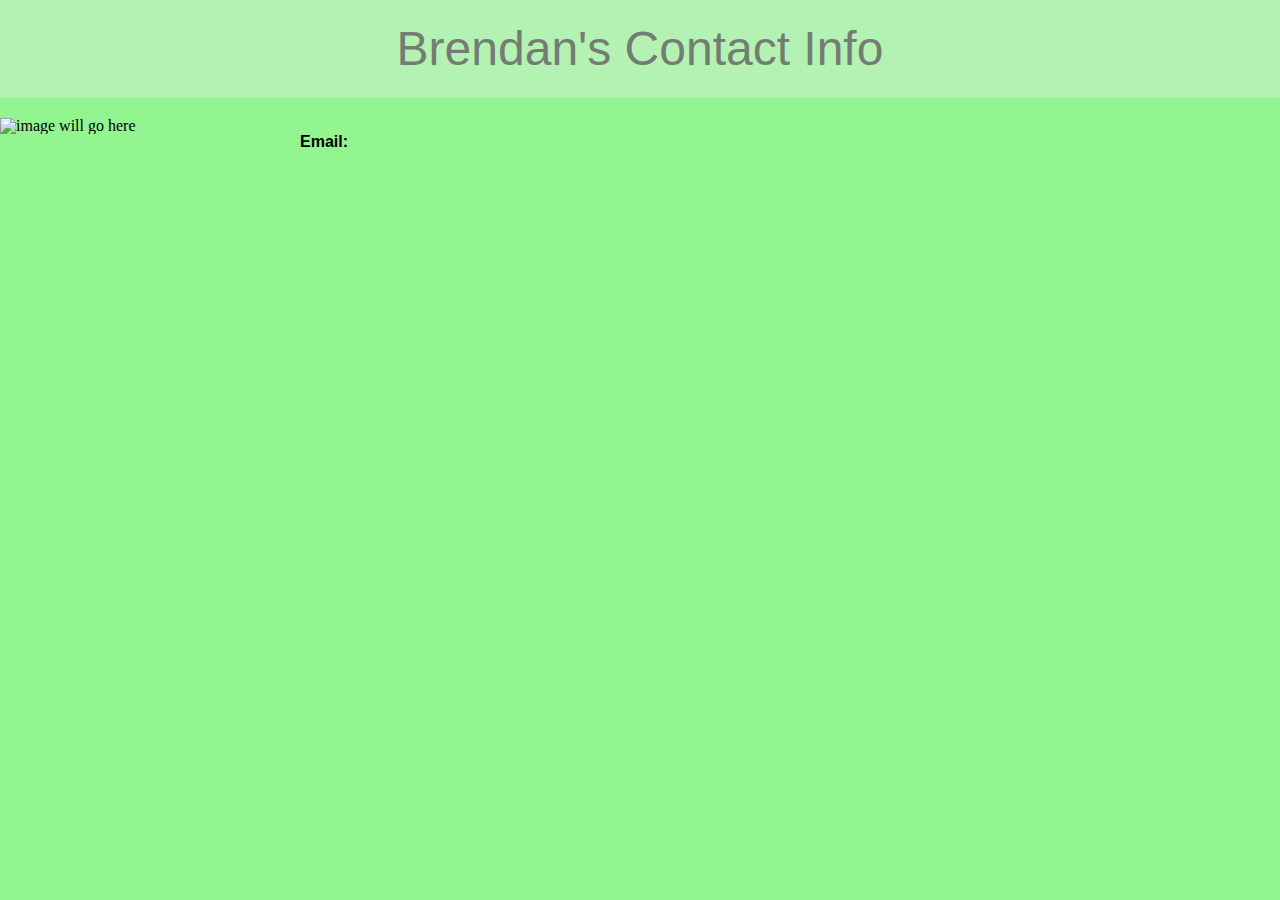
==== contact.html @ 46e39bd7 "Made bare bones of all three pages" ====
<!DOCTYPE html>
<html lang="en-us">
    <head>
        <title>Contact Info</title>
        <meta charset="UTF-8" >
        <link rel="stylesheet" href="assets/css/style.css" >
        <link rel="image" href="assets/images/__" >
    </head>

    <body>
        <h1>Brendan's Contact Info</h1>
        <div>
            <img src="assets/images/__" alt="image will go here"/>
        </div>
        <div class="textbody">
            
            <p class="embolden">Email:</p>

        </div>
    </body>

</html>
---- assets/css/style.css ----
/* http://meyerweb.com/eric/tools/css/reset/ 
   v2.0 | 20110126
   License: none (public domain)
*/

html,
body,
div,
span,
applet,
object,
iframe,
h1,
h2,
h3,
h4,
h5,
h6,
p,
blockquote,
pre,
a,
abbr,
acronym,
address,
big,
cite,
code,
del,
dfn,
em,
img,
ins,
kbd,
q,
s,
samp,
small,
strike,
strong,
sub,
sup,
tt,
var,
b,
u,
i,
center,
dl,
dt,
dd,
ol,
ul,
li,
fieldset,
form,
label,
legend,
table,
caption,
tbody,
tfoot,
thead,
tr,
th,
td,
article,
aside,
canvas,
details,
embed,
figure,
figcaption,
footer,
header,
hgroup,
menu,
nav,
output,
ruby,
section,
summary,
time,
mark,
audio,
video {

  /* Box-model */
  padding: 0;

  /* Positioning */
  margin: 0;
  font: inherit;

  /* Typography */
  font-size: 100%;
  vertical-align: baseline;

  /* Visual */
  border: 0;
}

/* HTML5 display-role reset for older browsers */
article,
aside,
details,
figcaption,
figure,
footer,
header,
hgroup,
menu,
nav,
section {
  display: block;
}

body {
  line-height: 1;
}

ol,
ul {
  list-style: none;
}

blockquote,
q {
  quotes: none;
}

blockquote:before,
blockquote:after,
q:before,
q:after {

  /* Misc */
  content: "";
  content: none;
}

table {
  border-spacing: 0;

  /* Visual */
  border-collapse: collapse;
}

body {
    background: #92f590;
}

h1 {
    background-color: #b4f2b3;
    color: #747d74;
    padding: 25px 25px;
    text-align: center;
    font-family: 'Franklin Gothic Medium', 'Arial Narrow', Arial, sans-serif;
    font-size: 300%;
    margin-bottom: 20px;
}

div.textbody {
    margin-left: 300px;
    font-family: 'Segoe UI', Tahoma, Geneva, Verdana, sans-serif; 
}

p.embolden {
    font-weight: bold;
}
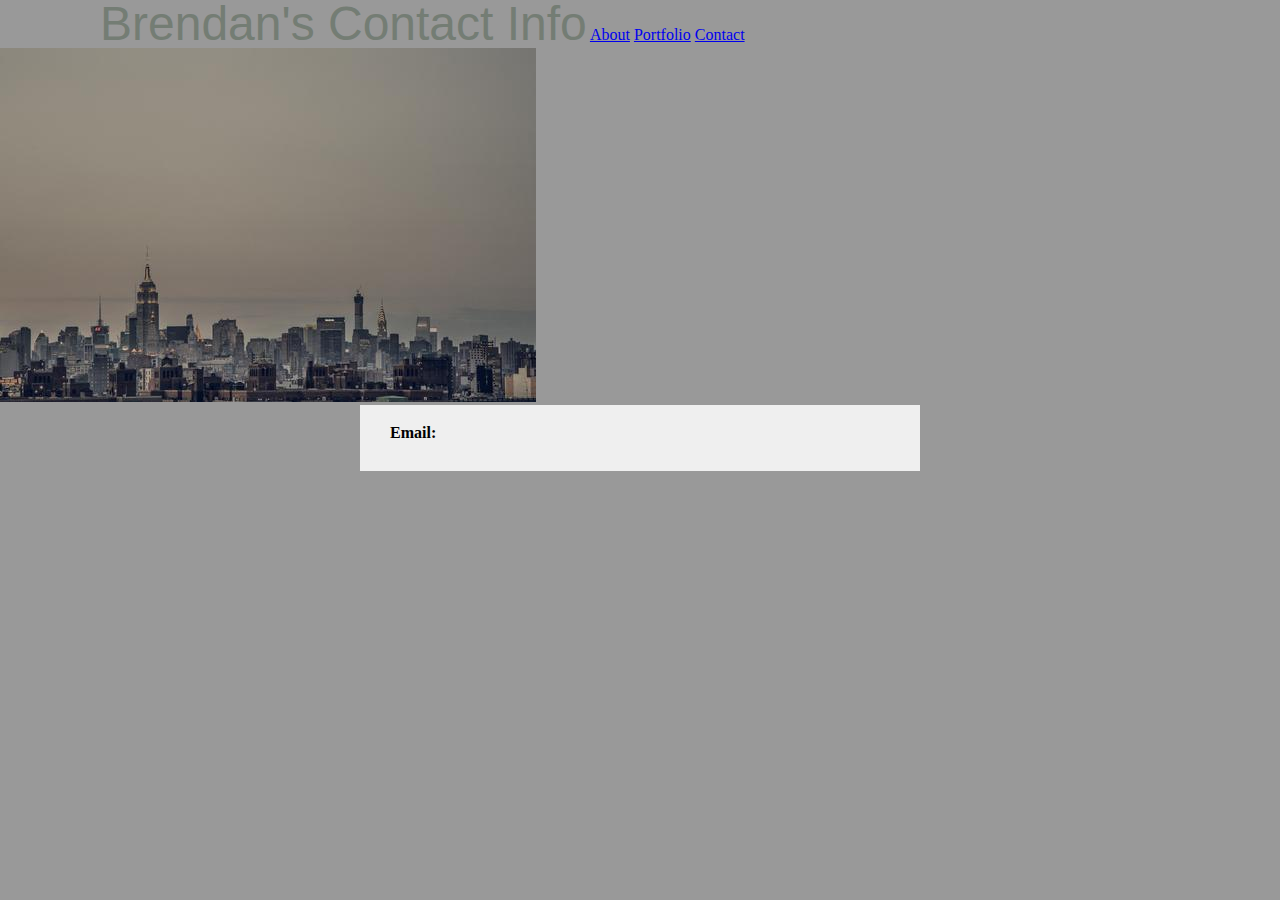
==== commit a066fee7: "WIP" ====
--- a/contact.html
+++ b/contact.html
@@ -4,13 +4,16 @@
         <title>Contact Info</title>
         <meta charset="UTF-8" >
         <link rel="stylesheet" href="assets/css/style.css" >
-        <link rel="image" href="assets/images/__" >
+        <link rel="image" href="assets/images/" >
     </head>
 
     <body>
         <h1>Brendan's Contact Info</h1>
+        <a href="index.html" >About</a>
+        <a href="portfolio.html" >Portfolio</a>
+        <a href="#" >Contact</a>
         <div>
-            <img src="assets/images/__" alt="image will go here"/>
+            <img src="assets/images/random.jpg" alt="image will go here"/>
         </div>
         <div class="textbody">
             
--- a/assets/css/style.css
+++ b/assets/css/style.css
@@ -94,7 +94,7 @@
 
   /* Typography */
   font-size: 100%;
-  vertical-align: baseline;
+
 
   /* Visual */
   border: 0;
@@ -147,22 +147,53 @@
 }
 
 body {
-    background: #92f590;
+    background: #999999;
+}
+
+a:hover {
+    background-color: #111;
+}
+
+ul {
+  list-style-type: none;
+  overflow: hidden;
+  margin: 0px;
+  padding: 0px;
+  background-color: teal;
+}
+
+li {
+  float: right;
+}
+
+li{
+  display: block;
+  color: white;
+  text-align: center;
+  padding: 20px 16px;
+  text-decoration: none;
+  border-left: 1px solid #999;
 }
 
 h1 {
-    background-color: #b4f2b3;
     color: #747d74;
-    padding: 25px 25px;
-    text-align: center;
+    padding-left: 100px;
+    display: inline;
     font-family: 'Franklin Gothic Medium', 'Arial Narrow', Arial, sans-serif;
     font-size: 300%;
-    margin-bottom: 20px;
+    padding-bottom: 0px;
 }
 
 div.textbody {
-    margin-left: 300px;
-    font-family: 'Segoe UI', Tahoma, Geneva, Verdana, sans-serif; 
+  width: 500px;
+  margin: 0 auto;
+  padding: 30px;
+  padding-top:20px;
+  background-color: #efefef;
+}
+
+div.image{
+  float: left;
 }
 
 p.embolden {
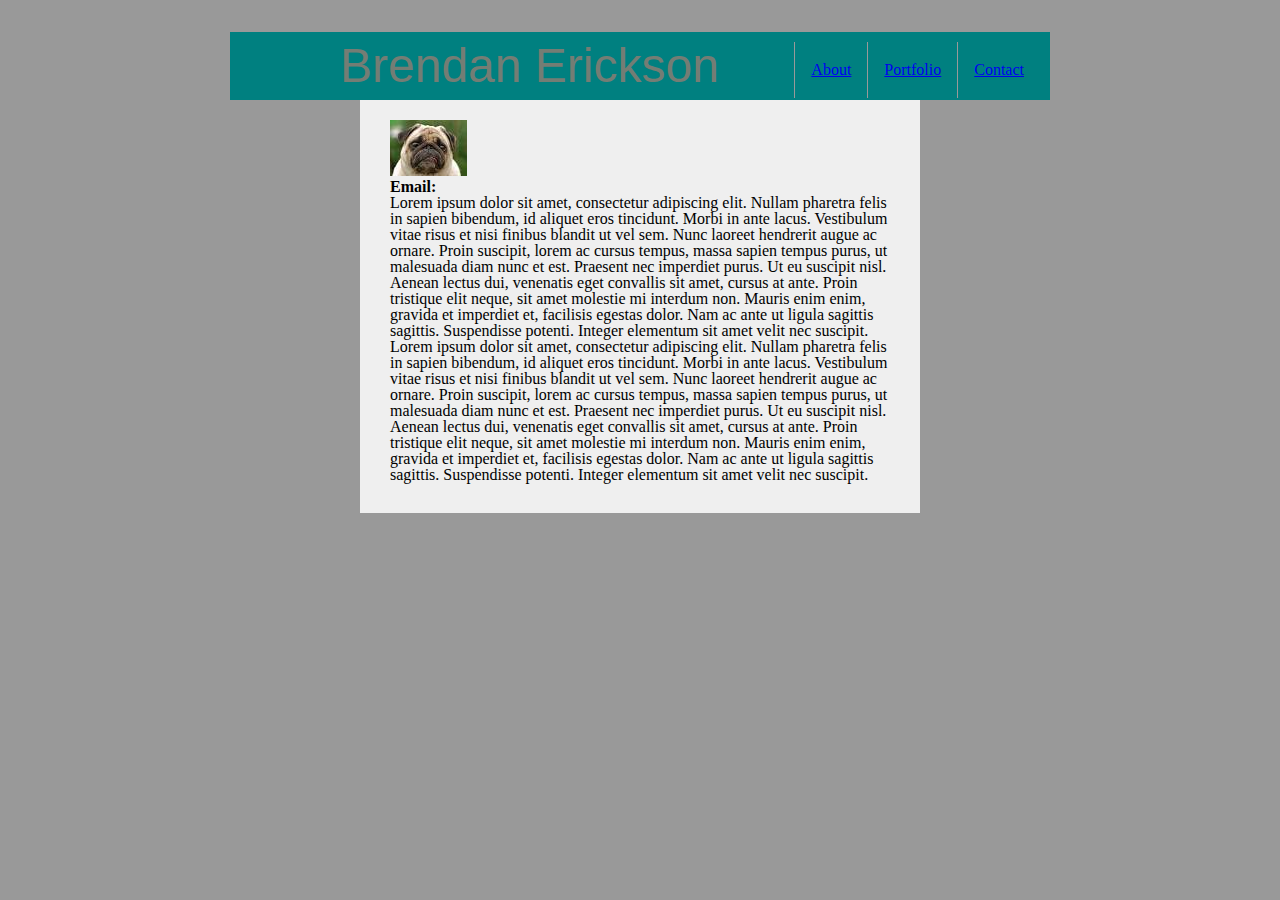
==== commit e1b8cc01: "Links now work" ====
--- a/contact.html
+++ b/contact.html
@@ -8,17 +8,25 @@
     </head>
 
     <body>
-        <h1>Brendan's Contact Info</h1>
-        <a href="index.html" >About</a>
-        <a href="portfolio.html" >Portfolio</a>
-        <a href="#" >Contact</a>
-        <div>
-            <img src="assets/images/random.jpg" alt="image will go here"/>
-        </div>
+
+        <br><br>
+
+        <ul class="header">
+            <h1>Brendan Erickson</h1>
+            
+            <li><a href="contact.html" >Contact</a></li>
+            <li><a href="portfolio.html" >Portfolio</a></li>
+            <li><a href="#" >About</a></li>
+        </ul>
+
         <div class="textbody">
-            
+            <div>
+                <img src="assets/images/pug.jpg" alt="image will go here"/>
+            </div>
+
             <p class="embolden">Email:</p>
-
+            <p>Lorem ipsum dolor sit amet, consectetur adipiscing elit. Nullam pharetra felis in sapien bibendum, id aliquet eros tincidunt. Morbi in ante lacus. Vestibulum vitae risus et nisi finibus blandit ut vel sem. Nunc laoreet hendrerit augue ac ornare. Proin suscipit, lorem ac cursus tempus, massa sapien tempus purus, ut malesuada diam nunc et est. Praesent nec imperdiet purus. Ut eu suscipit nisl. Aenean lectus dui, venenatis eget convallis sit amet, cursus at ante. Proin tristique elit neque, sit amet molestie mi interdum non. Mauris enim enim, gravida et imperdiet et, facilisis egestas dolor. Nam ac ante ut ligula sagittis sagittis. Suspendisse potenti. Integer elementum sit amet velit nec suscipit.</p>
+            <p>Lorem ipsum dolor sit amet, consectetur adipiscing elit. Nullam pharetra felis in sapien bibendum, id aliquet eros tincidunt. Morbi in ante lacus. Vestibulum vitae risus et nisi finibus blandit ut vel sem. Nunc laoreet hendrerit augue ac ornare. Proin suscipit, lorem ac cursus tempus, massa sapien tempus purus, ut malesuada diam nunc et est. Praesent nec imperdiet purus. Ut eu suscipit nisl. Aenean lectus dui, venenatis eget convallis sit amet, cursus at ante. Proin tristique elit neque, sit amet molestie mi interdum non. Mauris enim enim, gravida et imperdiet et, facilisis egestas dolor. Nam ac ante ut ligula sagittis sagittis. Suspendisse potenti. Integer elementum sit amet velit nec suscipit.</p>
         </div>
     </body>
 
--- a/assets/css/style.css
+++ b/assets/css/style.css
@@ -154,12 +154,12 @@
     background-color: #111;
 }
 
-ul {
+ul.header {
   list-style-type: none;
-  overflow: hidden;
-  margin: 0px;
-  padding: 0px;
+  margin: 0px auto;
+  padding: 10px;
   background-color: teal;
+  width: 800px;
 }
 
 li {
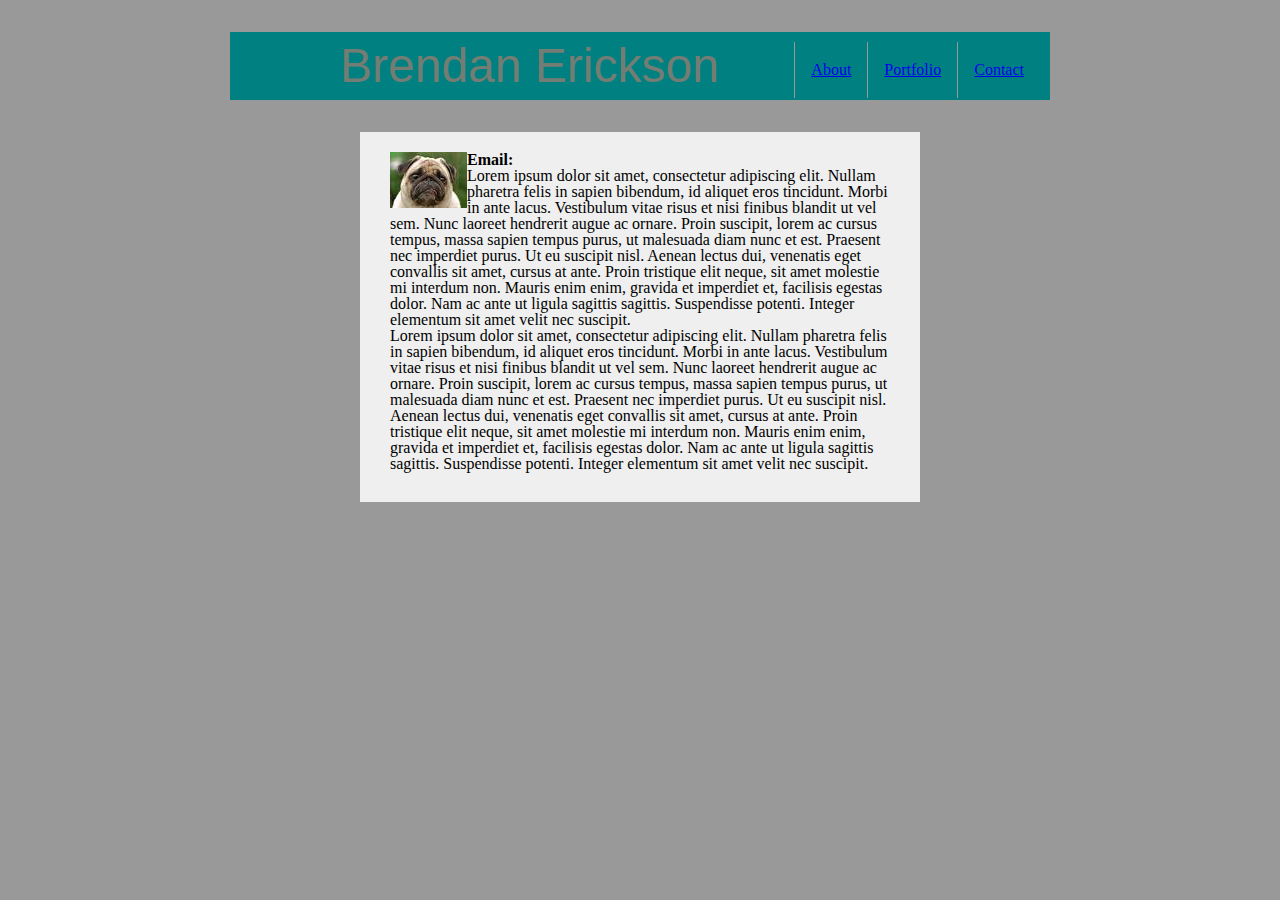
==== commit 5dece93f: "Added class=image and break between header and text wrap" ====
--- a/contact.html
+++ b/contact.html
@@ -18,9 +18,9 @@
             <li><a href="portfolio.html" >Portfolio</a></li>
             <li><a href="#" >About</a></li>
         </ul>
-
+        <br><br>
         <div class="textbody">
-            <div>
+            <div class="image">
                 <img src="assets/images/pug.jpg" alt="image will go here"/>
             </div>
 
--- a/assets/css/style.css
+++ b/assets/css/style.css
@@ -184,6 +184,12 @@
     padding-bottom: 0px;
 }
 
+h3 {
+  padding-bottom: 10px;
+  border-bottom: solid 2px;
+  border-bottom-color: black;
+}
+
 div.textbody {
   width: 500px;
   margin: 0 auto;
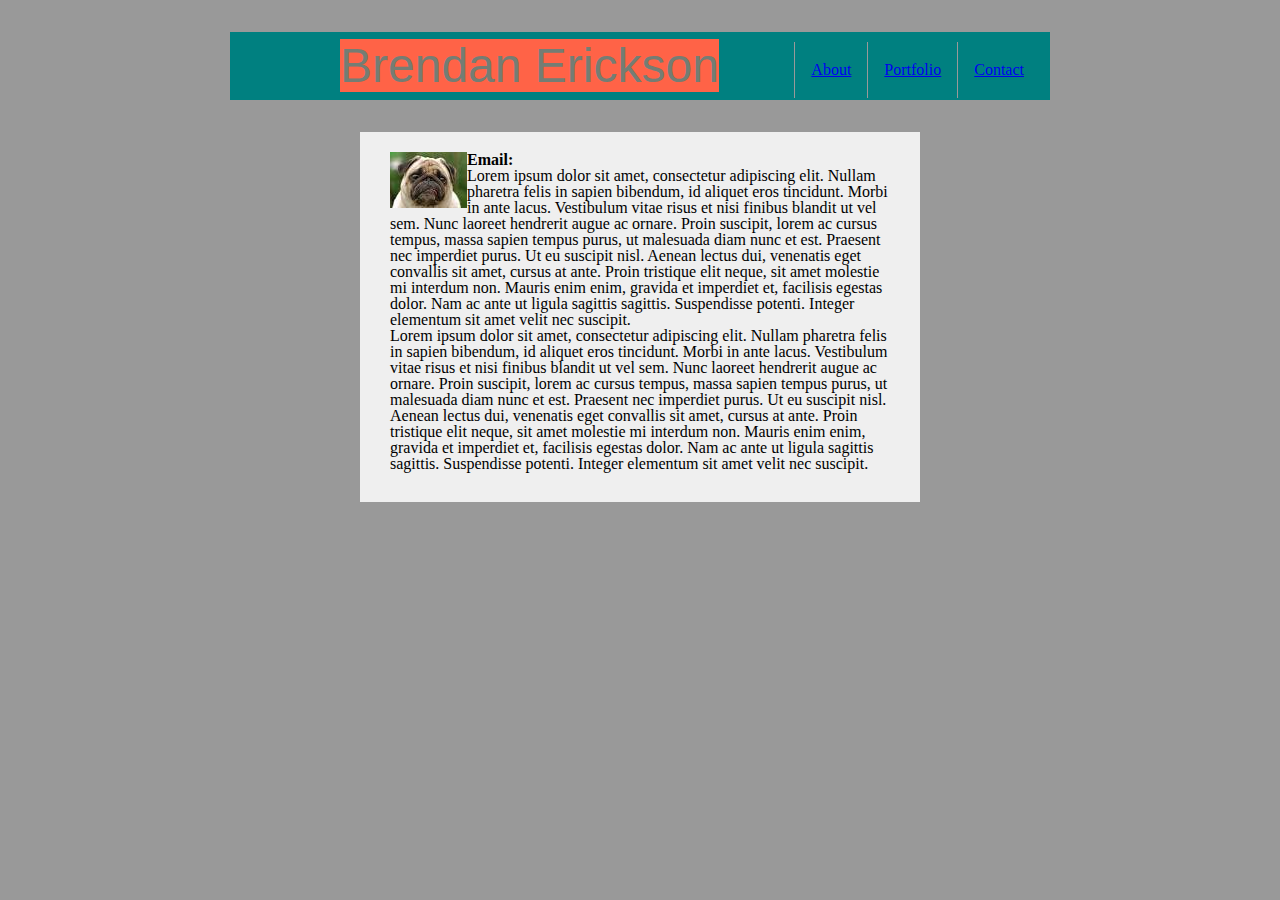
==== commit 2307b0b3: "Added span color to h1 and spacing" ====
--- a/contact.html
+++ b/contact.html
@@ -12,7 +12,7 @@
         <br><br>
 
         <ul class="header">
-            <h1>Brendan Erickson</h1>
+            <h1><span>Brendan Erickson</span></h1>
             
             <li><a href="contact.html" >Contact</a></li>
             <li><a href="portfolio.html" >Portfolio</a></li>
--- a/assets/css/style.css
+++ b/assets/css/style.css
@@ -204,4 +204,8 @@
 
 p.embolden {
     font-weight: bold;
+}
+
+span {
+  background-color: tomato;
 }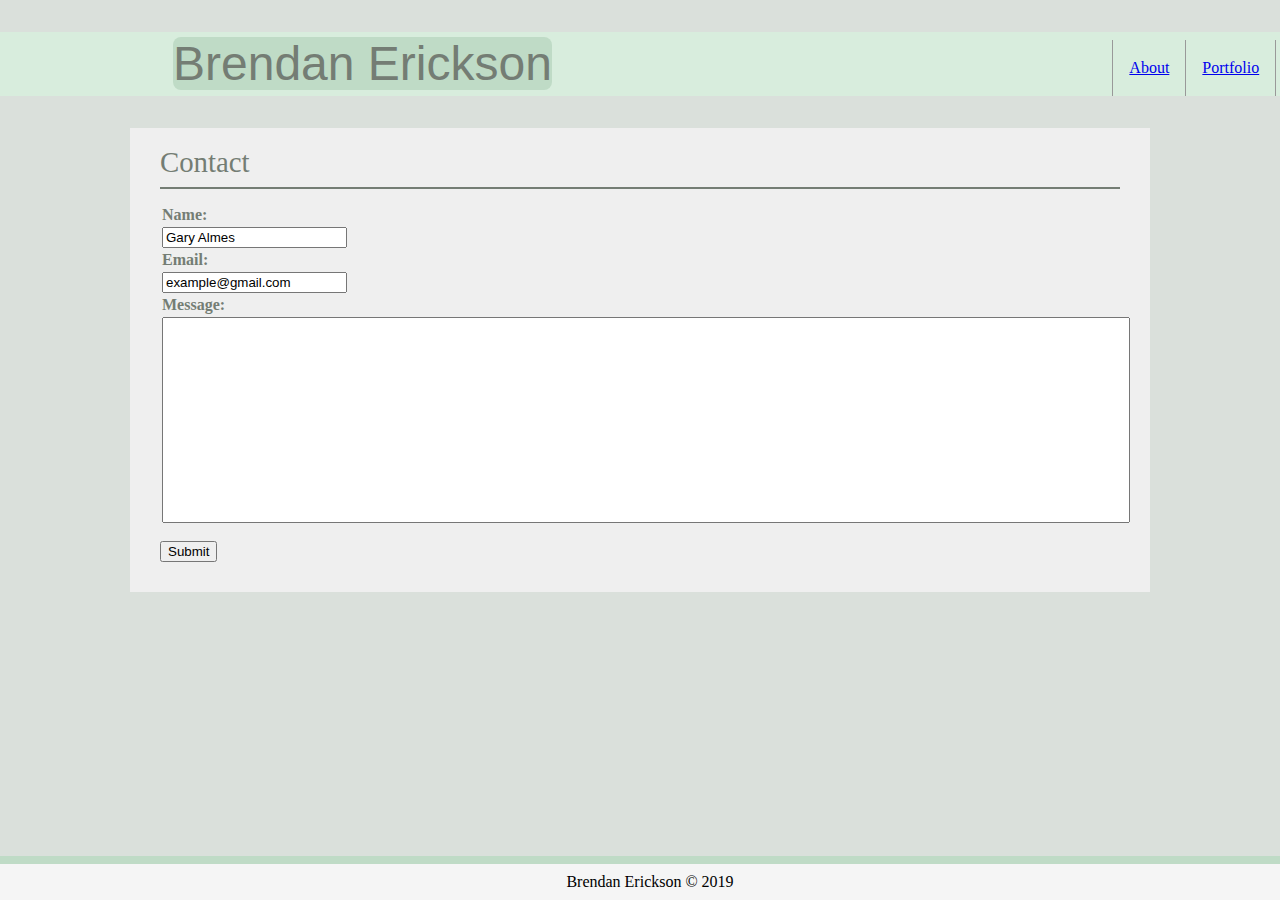
==== commit 09cb3c63: "Final touches" ====
--- a/contact.html
+++ b/contact.html
@@ -16,18 +16,32 @@
             
             <li><a href="contact.html" >Contact</a></li>
             <li><a href="portfolio.html" >Portfolio</a></li>
-            <li><a href="#" >About</a></li>
+            <li><a href="index.html" >About</a></li>
         </ul>
         <br><br>
         <div class="textbody">
-            <div class="image">
-                <img src="assets/images/pug.jpg" alt="image will go here"/>
+            <h3>Contact</h3>
+            <br>
+            <div>
+                <p class="embolden spacing">Name:</p>
+                <p class="spacing">
+                    <input type="text" name="Name" value="Gary Almes">
+                </p>
+                <p class="embolden spacing">Email:</p>
+                <p class="spacing">
+                    <input type="text" name="Email" value="example@gmail.com">
+                </p>
+                <p class="embolden spacing">Message:</p>
+                <p class="spacing">
+                    <input class="inputsize" type="text" name="Message">
+                </p>
+                <br>
+                <input type="submit" value="Submit">
             </div>
-
-            <p class="embolden">Email:</p>
-            <p>Lorem ipsum dolor sit amet, consectetur adipiscing elit. Nullam pharetra felis in sapien bibendum, id aliquet eros tincidunt. Morbi in ante lacus. Vestibulum vitae risus et nisi finibus blandit ut vel sem. Nunc laoreet hendrerit augue ac ornare. Proin suscipit, lorem ac cursus tempus, massa sapien tempus purus, ut malesuada diam nunc et est. Praesent nec imperdiet purus. Ut eu suscipit nisl. Aenean lectus dui, venenatis eget convallis sit amet, cursus at ante. Proin tristique elit neque, sit amet molestie mi interdum non. Mauris enim enim, gravida et imperdiet et, facilisis egestas dolor. Nam ac ante ut ligula sagittis sagittis. Suspendisse potenti. Integer elementum sit amet velit nec suscipit.</p>
-            <p>Lorem ipsum dolor sit amet, consectetur adipiscing elit. Nullam pharetra felis in sapien bibendum, id aliquet eros tincidunt. Morbi in ante lacus. Vestibulum vitae risus et nisi finibus blandit ut vel sem. Nunc laoreet hendrerit augue ac ornare. Proin suscipit, lorem ac cursus tempus, massa sapien tempus purus, ut malesuada diam nunc et est. Praesent nec imperdiet purus. Ut eu suscipit nisl. Aenean lectus dui, venenatis eget convallis sit amet, cursus at ante. Proin tristique elit neque, sit amet molestie mi interdum non. Mauris enim enim, gravida et imperdiet et, facilisis egestas dolor. Nam ac ante ut ligula sagittis sagittis. Suspendisse potenti. Integer elementum sit amet velit nec suscipit.</p>
         </div>
+        <footer>
+            <p>Brendan Erickson © 2019</p>
+        </footer>
     </body>
 
 </html>--- a/assets/css/style.css
+++ b/assets/css/style.css
@@ -147,26 +147,23 @@
 }
 
 body {
-    background: #999999;
+    background: #dae0db;
 }
 
 a:hover {
-    background-color: #111;
+    background-color: violet;
 }
 
 ul.header {
   list-style-type: none;
   margin: 0px auto;
-  padding: 10px;
-  background-color: teal;
-  width: 800px;
-}
-
-li {
+  padding: 8px;
+  background-color: #d8eddd;
+  width: 1350px;
+}
+
+li{
   float: right;
-}
-
-li{
   display: block;
   color: white;
   text-align: center;
@@ -177,7 +174,7 @@
 
 h1 {
     color: #747d74;
-    padding-left: 100px;
+    padding-left: 165px;
     display: inline;
     font-family: 'Franklin Gothic Medium', 'Arial Narrow', Arial, sans-serif;
     font-size: 300%;
@@ -185,21 +182,29 @@
 }
 
 h3 {
+  font-size: 180%;
+  color: #747d74;
   padding-bottom: 10px;
   border-bottom: solid 2px;
-  border-bottom-color: black;
+  border-bottom-color: #747d74;
 }
 
 div.textbody {
-  width: 500px;
+  width: 960px;
   margin: 0 auto;
   padding: 30px;
   padding-top:20px;
   background-color: #efefef;
-}
-
-div.image{
+  margin-bottom: 20px;
+}
+
+#image{
   float: left;
+  padding-right: 5px;
+}
+
+div.image {
+  display: inline-block;
 }
 
 p.embolden {
@@ -207,5 +212,77 @@
 }
 
 span {
-  background-color: tomato;
+  border-radius: 8px;
+  background-color: #bfdbc6;
+}
+
+#textcover1{
+  position: absolute;
+  margin-top:240px;
+  margin-left: 140px;
+  background-color: #bfdbc6;
+  font-size: 200%;
+
+}
+
+#textcover2{
+  position: absolute;
+  margin-top: 240px;
+  margin-left: 65px;
+  background-color: #bfdbc6;
+  font-size: 200%;
+}
+
+#textcover3{
+position: absolute;
+margin-top: 240px;
+margin-left: 140px;
+background-color: #bfdbc6;
+font-size: 200%;
+}
+
+#textcover4{
+position: absolute;
+margin-top: 240px;
+margin-left: 110px;
+background-color: #bfdbc6;
+font-size: 200%;
+}
+
+#textcover5 {
+  position: absolute;
+  margin-top: 240px;
+  margin-left: 140px;
+  background-color: #bfdbc6;
+  font-size: 200%;
+}
+
+#textcover6 {
+  position: absolute;
+  margin-top: 240px;
+  margin-left: 110px;
+  background-color: #bfdbc6;
+  font-size: 200%;
+}
+
+p.spacing{
+  color: #747d74;
+  padding: 2px;
+}
+
+input.inputsize {
+  height: 200px;
+  width: 960px;
+}
+
+footer {
+  border-top: 8px solid #bfdbc6;
+  left: 0;
+  bottom: 0;
+  width: 100%;
+  display: block;
+  position: fixed;
+  background-color: whitesmoke;
+  text-align: center;
+  padding: 10px;
 }